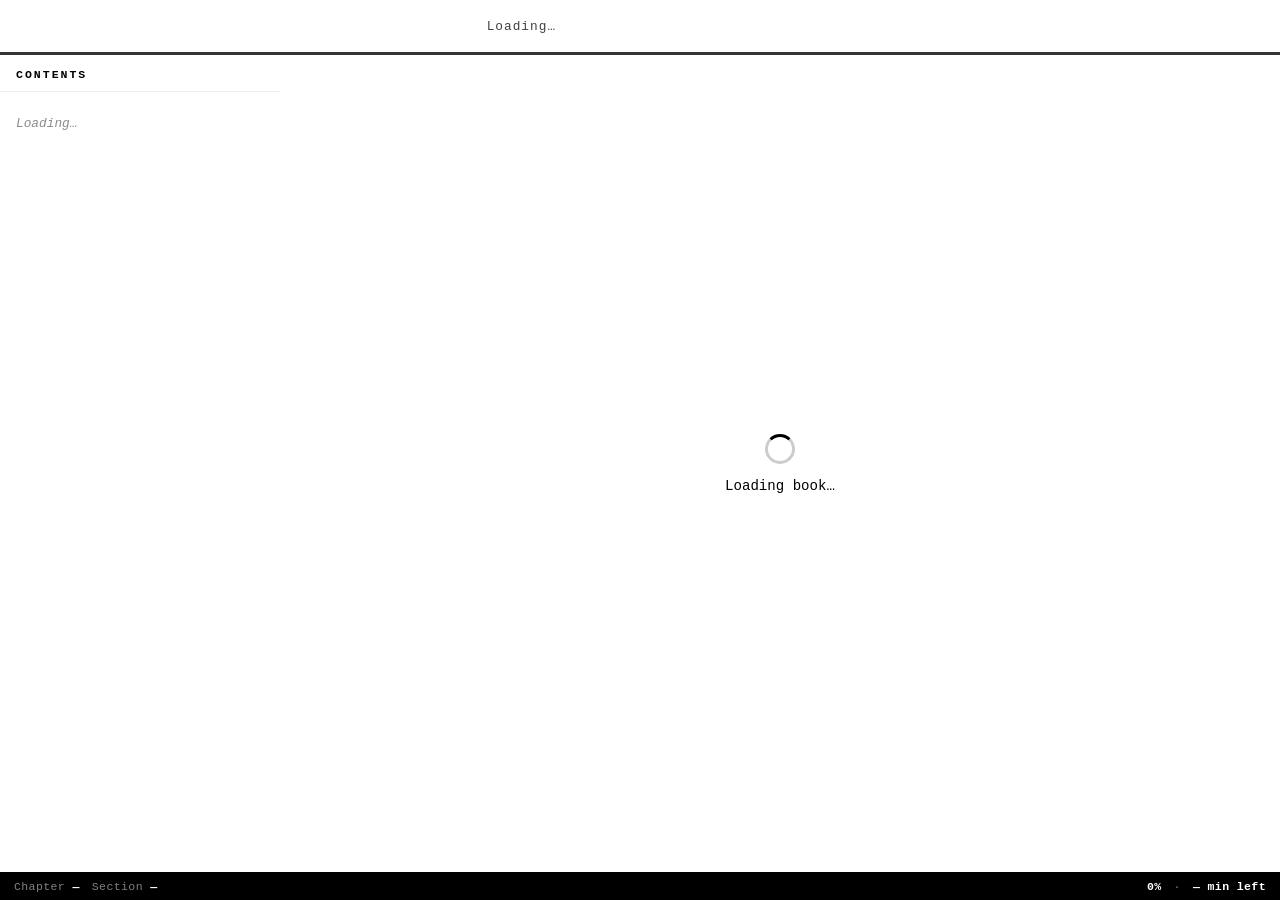
==== reader.html @ 1fbfd340 "Add files via upload" ====
<!DOCTYPE html>
<html lang="en">
<head>
    <meta charset="UTF-8">
    <meta name="viewport" content="width=device-width, initial-scale=1.0, viewport-fit=cover">
    <meta name="theme-color" content="#000000">
    <meta name="apple-mobile-web-app-capable" content="yes">
    <meta name="apple-mobile-web-app-status-bar-style" content="black">
    <title>Reader</title>
    <link rel="manifest" href="manifest.json">
    <link rel="stylesheet" href="css/themes.css">
    <style>
        * { box-sizing: border-box; margin: 0; padding: 0; }
        body {
            font-family: "Courier New", Courier, monospace;
            background: var(--bg); color: var(--text);
            height: 100dvh; display: flex; flex-direction: column;
            overflow: hidden; user-select: none; -webkit-user-select: none;
        }

        #toolbar {
            min-height: 52px; background: var(--toolbar); color: var(--toolbar-fg);
            display: flex; align-items: center; gap: 6px;
            padding: 0 12px; flex-shrink: 0; z-index: 100;
            padding-top: env(safe-area-inset-top);
        }
        .btn {
            background: none; border: 1px solid rgba(255,255,255,0.4); color: #fff;
            font-family: inherit; font-size: 0.78em; padding: 5px 10px;
            cursor: pointer; border-radius: 3px; white-space: nowrap;
            transition: background .15s, color .15s; text-decoration: none; flex-shrink: 0;
        }
        .btn:hover, .btn.on { background: #fff; color: #000; }
        #title-display {
            flex: 1; text-align: center; font-size: 0.8em; letter-spacing: 1px;
            overflow: hidden; text-overflow: ellipsis; white-space: nowrap; opacity: 0.75; padding: 0 4px;
        }
        .sep { width: 1px; height: 24px; background: rgba(255,255,255,.2); flex-shrink: 0; }

        #prog-wrap { height: 3px; background: #333; flex-shrink: 0; }
        #prog-bar  { height: 100%; background: #fff; width: 0%; transition: width .4s; }

        .overlay { position: absolute; top: 0; left: 0; right: 0; bottom: 0; background: rgba(0,0,0,.45); z-index: 140; display: none; }
        .overlay.open { display: block; }

        .panel-header {
            padding: 14px 16px; font-size: 0.72em; letter-spacing: 2px;
            text-transform: uppercase; border-bottom: 1px solid var(--border, #eee); font-weight: bold;
            display: flex; justify-content: space-between; align-items: center;
        }
        .panel-close {
            background: none; border: 1px solid currentColor; color: inherit;
            font-family: inherit; font-size: 1.2em; padding: 2px 8px; line-height: 1;
            cursor: pointer; border-radius: 3px; opacity: 0.5; transition: opacity .15s;
        }
        .panel-close:hover { opacity: 1; }

        #font-panel, #theme-panel, #bm-panel {
            position: absolute; top: 0; right: 0; width: 240px; height: 100%;
            background: var(--panel); border-left: 2px solid var(--border);
            display: flex; flex-direction: column; z-index: 200;
            transform: translateX(100%); transition: transform .2s; overflow-y: auto;
        }
        #bm-panel { width: 300px; }
        #font-panel.open, #theme-panel.open, #bm-panel.open { transform: translateX(0); }
        
        .fp-section, .tp-section { padding: 14px 16px; border-bottom: 1px solid var(--border, #eee); }
        .fp-row { display: flex; align-items: center; gap: 10px; margin-bottom: 10px; }
        .fp-row:last-child { margin-bottom: 0; }
        .fp-row label { font-size: 0.78em; min-width: 68px; opacity: 0.7; }
        .fp-row select { flex: 1; padding: 5px; border: 1px solid #ccc; font-family: inherit; font-size: 0.82em; border-radius: 2px; }
        .fp-row input[type=range] { flex: 1; accent-color: #000; }
        .fp-val { min-width: 32px; text-align: right; font-size: 0.8em; }

        #bm-list { overflow-y: auto; flex: 1; }
        .bm-item { padding: 12px 16px; border-bottom: 1px solid #f0f0f0; cursor: pointer; display: flex; justify-content: space-between; align-items: flex-start; gap: 8px; }
        .bm-item:hover { background: rgba(128,128,128,0.1); }
        .bm-text { font-size: 0.8em; flex: 1; }
        .bm-chapter { font-size: 0.72em; opacity: 0.5; margin-top: 3px; }
        .bm-del { background: none; border: none; cursor: pointer; opacity: 0.3; font-size: 1em; padding: 0 4px; }
        .bm-del:hover { opacity: 0.9; color: #c00; }
        #bm-empty { padding: 24px 16px; font-size: 0.82em; opacity: 0.4; font-style: italic; }

        #main { flex: 1; display: flex; overflow: hidden; position: relative; }

        #toc-panel {
            width: 280px; background: var(--panel); border-right: 2px solid var(--border);
            display: flex; flex-direction: column; overflow: hidden; flex-shrink: 0;
            transition: width .2s, opacity .2s;
        }
        #toc-panel.hidden { width: 0; opacity: 0; pointer-events: none; }
        #toc-header { padding: 13px 16px 10px; font-size: 0.72em; letter-spacing: 2px; text-transform: uppercase; border-bottom: 1px solid var(--border, #eee); font-weight: bold; }
        #toc-list { overflow-y: auto; flex: 1; padding: 6px 0; }
        .toc-item {
            display: block; padding: 8px 16px; font-size: 0.81em; cursor: pointer;
            border-left: 3px solid transparent; color: var(--text); text-decoration: none;
            white-space: nowrap; overflow: hidden; text-overflow: ellipsis;
        }
        .toc-item:hover { background: rgba(128,128,128,0.1); }
        .toc-item.active { border-left-color: currentColor; font-weight: bold; background: rgba(128,128,128,0.15); }
        .toc-item.d1 { padding-left: 28px; opacity: 0.8; }
        .toc-item.d2 { padding-left: 40px; opacity: 0.65; }
        #toc-empty { padding: 18px 16px; font-size: 0.8em; opacity: 0.45; font-style: italic; }

        #viewer-wrap { flex: 1; display: flex; flex-direction: column; overflow: hidden; position: relative; }
        #viewer { flex: 1; overflow: hidden; }

        #loading { position: absolute; inset: 0; background: var(--bg); display: flex; flex-direction: column; align-items: center; justify-content: center; gap: 14px; z-index: 100; font-size: 0.88em; }
        #loading.gone { display: none; }
        .spinner { width: 30px; height: 30px; border: 3px solid #ccc; border-top-color: currentColor; border-radius: 50%; animation: spin .7s linear infinite; }
        @keyframes spin { to { transform: rotate(360deg); } }

        #status {
            min-height: 28px; background: #000; color: #fff;
            display: flex; align-items: center; justify-content: space-between;
            padding: 0 14px; font-size: 0.72em; letter-spacing: 0.4px;
            flex-shrink: 0; gap: 8px; padding-bottom: env(safe-area-inset-bottom);
        }
        #status .s { opacity: 0.5; }
        #status .grp { display: flex; gap: 12px; align-items: center; }

        #resume-toast {
            position: absolute; bottom: 40px; left: 50%; transform: translateX(-50%);
            background: #000; color: #fff; border-radius: 4px; padding: 10px 18px;
            font-size: 0.82em; display: flex; gap: 12px; align-items: center;
            z-index: 250; box-shadow: 0 4px 16px rgba(0,0,0,0.3);
            opacity: 0; transition: opacity .3s; pointer-events: none; white-space: nowrap;
        }
        #resume-toast.show { opacity: 1; pointer-events: all; }
        #resume-toast button { background: none; border: 1px solid rgba(255,255,255,.5); color: #fff; font-family: inherit; font-size: 0.9em; padding: 3px 10px; cursor: pointer; border-radius: 3px; }
        #resume-toast button:hover { background: #fff; color: #000; }

        /* Reader component theme overrides */
        [data-theme="dark"] #prog-wrap { background: #333; }
        [data-theme="dark"] #prog-bar  { background: #888; }
        [data-theme="dark"] #status    { background: #111; }
        [data-theme="dark"] .fp-row select { background: #333; color: #e0e0e0; border-color: #555; }
        [data-theme="dark"] .fp-row input[type=range] { accent-color: #aaa; }

        [data-theme="sepia"] #status   { background: #5c4a3a; }
        [data-theme="sepia"] #toolbar  { background: #5c4a3a; }
        [data-theme="sepia"] #prog-wrap { background: #c4a97a; }
        [data-theme="sepia"] #prog-bar  { background: #5c4a3a; }

        [data-theme="forest"] #prog-wrap { background: #2f4a2f; }
        [data-theme="forest"] #prog-bar  { background: #7a9e7a; }
        [data-theme="ocean"] #prog-wrap { background: #004c99; }
        [data-theme="ocean"] #prog-bar  { background: #66aaff; }
        [data-theme="highcontrast"] #prog-wrap { background: #222; }
        [data-theme="highcontrast"] #prog-bar  { background: #ffff00; }
        [data-theme="vintage"] #prog-wrap { background: #dac0a1; }
        [data-theme="vintage"] #prog-bar  { background: #b0906a; }
        [data-theme="monochrome"] #prog-wrap { background: #aaa; }
        [data-theme="monochrome"] #prog-bar  { background: #333; }
        [data-theme="dracula"] #prog-wrap { background: #44475a; }
        [data-theme="dracula"] #prog-bar  { background: #bd93f9; }
        [data-theme="dracula"] #status  { background: #191a21; }
        [data-theme="cyberpunk"] #prog-wrap { background: #1a1a2e; }
        [data-theme="cyberpunk"] #prog-bar  { background: #ff00ff; }
        [data-theme="cyberpunk"] #status  { background: #05050a; }

        :fullscreen #toolbar, :fullscreen #prog-wrap, :fullscreen #status { display: none !important; }
        :-webkit-full-screen #toolbar, :-webkit-full-screen #status { display: none !important; }

        @media (max-width: 640px) {
            #toc-panel { position: absolute; z-index: 150; height: 100%; }
            #title-display { display: none; }
            .hide-sm { display: none !important; }
        }
    </style>
</head>
<body>

<div id="toolbar">
    <a href="index.html" class="btn">Back</a>
    <div class="sep"></div>
    <button class="btn" id="btn-toc" onclick="toggleTOC()">Contents</button>
    <span id="title-display">Loading…</span>
    <button class="btn" id="btn-theme" onclick="toggleTheme()">Theme</button>
    <button class="btn" id="btn-bm-add" onclick="addBookmark()" title="Bookmark this position">Add</button>
    <button class="btn" id="btn-bm" onclick="toggleBM()">Bookmarks</button>
    <button class="btn" id="btn-font" onclick="toggleFont()">Aa</button>
    <button class="btn" id="btn-fs" onclick="toggleFS()">Full</button>
    <div class="sep"></div>
    <button class="btn" onclick="go(-1)">‹</button>
    <button class="btn" onclick="go(1)">›</button>
</div>

<div id="prog-wrap"><div id="prog-bar"></div></div>

<div class="overlay" id="overlay" onclick="closeAllPanels()"></div>

<div id="theme-panel">
    <div class="panel-header">
        <span>Theme</span>
        <button class="panel-close" onclick="toggleTheme()">✕</button>
    </div>
    <div class="tp-section">
        <div class="fp-row">
            <label>Color</label>
            <select class="theme-select-dropdown"></select>
        </div>
    </div>
</div>

<div id="font-panel">
    <div class="panel-header">
        <span>Typography</span>
        <button class="panel-close" onclick="toggleFont()">✕</button>
    </div>
    <div class="fp-section">
        <div class="fp-row">
            <label>Font</label>
            <select id="sel-font" onchange="applyFont()">
                <option value="Georgia, serif">Georgia</option>
                <option value="'Times New Roman', serif">Times New Roman</option>
                <option value="'Palatino Linotype', serif">Palatino</option>
                <option value="Arial, sans-serif">Arial</option>
                <option value="Helvetica, sans-serif">Helvetica</option>
                <option value="Verdana, sans-serif">Verdana</option>
                <option value="Garamond, serif">Garamond</option>
                <option value="'Courier New', monospace">Courier</option>
            </select>
        </div>
        <div class="fp-row">
            <label>Size</label>
            <input type="range" id="sel-size" min="10" max="28" value="16" oninput="applyFont()">
            <span class="fp-val" id="val-size">16px</span>
        </div>
        <div class="fp-row">
            <label>Line Height</label>
            <input type="range" id="sel-lh" min="12" max="30" value="17" oninput="applyFont()">
            <span class="fp-val" id="val-lh">1.7</span>
        </div>
    </div>
</div>

<div id="bm-panel">
    <div class="panel-header">
        <span>Bookmarks</span>
        <button class="panel-close" onclick="toggleBM()">✕</button>
    </div>
    <div id="bm-list">
        <div id="bm-empty">No bookmarks yet. Press "Add" to save your position.</div>
    </div>
</div>

<div id="main">
    <div id="toc-panel">
        <div id="toc-header">Contents</div>
        <div id="toc-list"><div id="toc-empty">Loading…</div></div>
    </div>
    <div id="viewer-wrap">
        <div id="loading"><div class="spinner"></div><span>Loading book…</span></div>
        <div id="viewer"></div>
    </div>
</div>

<div id="status">
    <div class="grp">
        <span><span class="s">Chapter </span><strong id="st-ch">—</strong></span>
        <span class="hide-sm"><span class="s">Section </span><strong id="st-sec">—</strong></span>
    </div>
    <div class="grp">
        <strong id="st-pct">0%</strong>
        <span class="s">·</span>
        <strong id="st-time">— min left</strong>
    </div>
</div>

<div id="resume-toast">
    <span>Resume where you left off?</span>
    <button onclick="resumeReading()">Resume</button>
    <button onclick="dismissToast()">✕</button>
</div>

<script src="js/jszip.min.js" defer></script>
<script src="js/epub.min.js" defer></script>
<script src="js/themes.js" defer></script>
<script src="js/reader.js" defer></script>
</body>
</html>
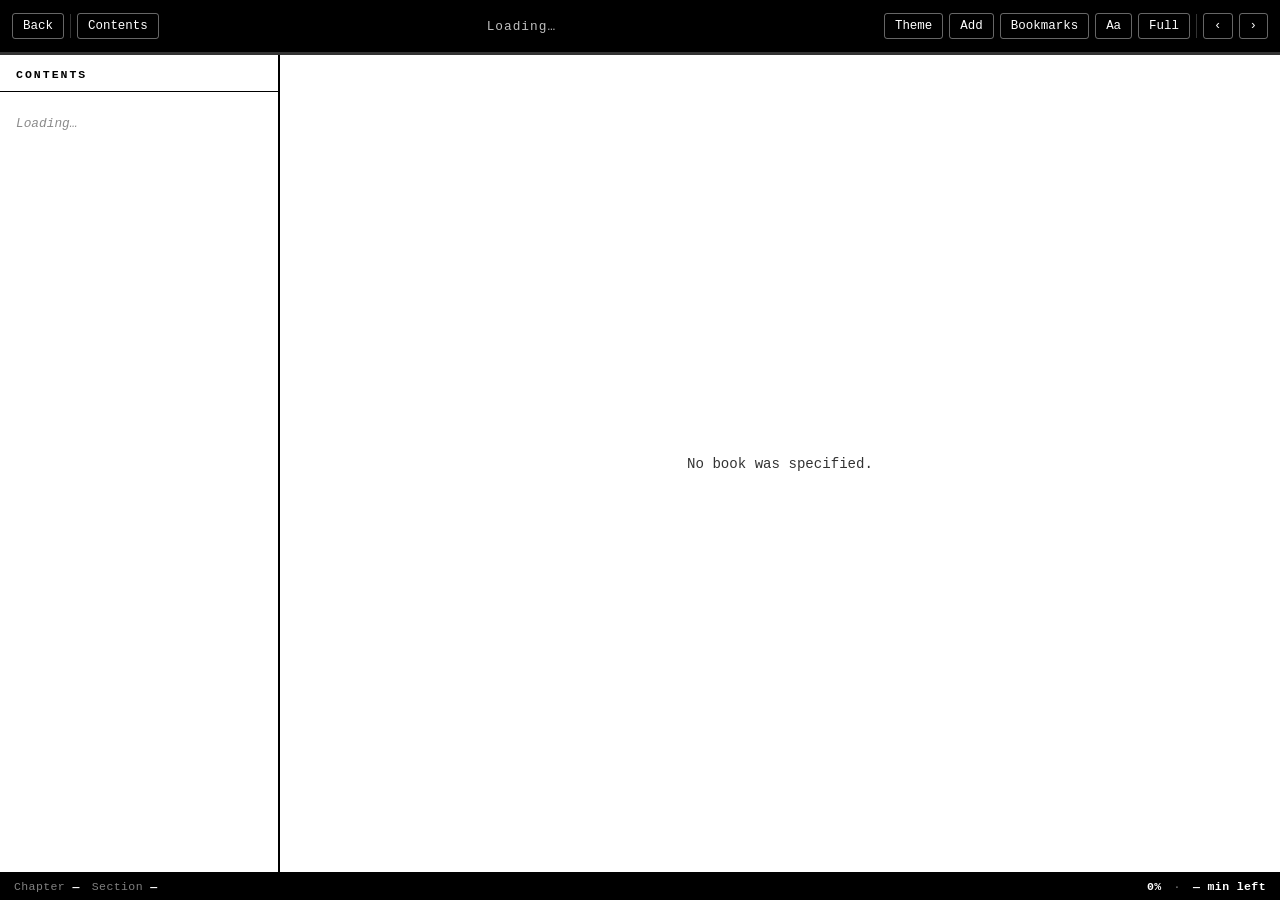
==== commit f224b6e5: "Add files via upload" ====
--- a/reader.html
+++ b/reader.html
@@ -103,7 +103,10 @@
         #toc-empty { padding: 18px 16px; font-size: 0.8em; opacity: 0.45; font-style: italic; }
 
         #viewer-wrap { flex: 1; display: flex; flex-direction: column; overflow: hidden; position: relative; }
-        #viewer { flex: 1; overflow: hidden; }
+        #viewer { flex: 1; overflow-y: auto; overflow-x: hidden; scroll-behavior: smooth; }
+        #viewer .book-content { max-width: 720px; margin: 0 auto; padding: 30px 24px 60px; }
+        #viewer .chapter { min-height: 40px; }
+        #viewer .chapter img { max-width: 100%; height: auto; }
 
         #loading { position: absolute; inset: 0; background: var(--bg); display: flex; flex-direction: column; align-items: center; justify-content: center; gap: 14px; z-index: 100; font-size: 0.88em; }
         #loading.gone { display: none; }
@@ -275,7 +278,6 @@
 </div>
 
 <script src="js/jszip.min.js" defer></script>
-<script src="js/epub.min.js" defer></script>
 <script src="js/themes.js" defer></script>
 <script src="js/reader.js" defer></script>
 </body>
--- a/css/themes.css
+++ b/css/themes.css
@@ -0,0 +1,144 @@
+/* css/themes.css */
+:root {
+    --bg: #ffffff;
+    --text: #000000;
+    --accent: #f4f4f4;
+    --border: #000000;
+    --hover-bg: #000000;
+    --hover-text: #ffffff;
+    --panel: #ffffff;
+    --toolbar: #000000;
+    --toolbar-fg: #ffffff;
+}
+
+[data-theme="dark"] {
+    --bg: #1a1a1a;
+    --text: #e0e0e0;
+    --accent: #2a2a2a;
+    --border: #444444;
+    --hover-bg: #e0e0e0;
+    --hover-text: #1a1a1a;
+    --panel: #222222;
+    --toolbar: #111111;
+    --toolbar-fg: #ffffff;
+}
+
+[data-theme="sepia"] {
+    --bg: #f4ecd8;
+    --text: #5c4a3a;
+    --accent: #e8dcc0;
+    --border: #8b7355;
+    --hover-bg: #5c4a3a;
+    --hover-text: #f4ecd8;
+    --panel: #fdf5e6;
+    --toolbar: #5c4a3a;
+    --toolbar-fg: #ffffff;
+}
+
+[data-theme="forest"] {
+    --bg: #2c3e2c;
+    --text: #d0d9c0;
+    --accent: #3f5e3f;
+    --border: #7a9e7a;
+    --hover-bg: #7a9e7a;
+    --hover-text: #1f2a1f;
+    --panel: #2f4a2f;
+    --toolbar: #1f2f1f;
+    --toolbar-fg: #d0d9c0;
+}
+
+[data-theme="ocean"] {
+    --bg: #003366;
+    --text: #cce6ff;
+    --accent: #004080;
+    --border: #3385ff;
+    --hover-bg: #3385ff;
+    --hover-text: #001a33;
+    --panel: #002244;
+    --toolbar: #001122;
+    --toolbar-fg: #cce6ff;
+}
+
+[data-theme="highcontrast"] {
+    --bg: #000000;
+    --text: #ffff00;
+    --accent: #333333;
+    --border: #ffff00;
+    --hover-bg: #ffff00;
+    --hover-text: #000000;
+    --panel: #111111;
+    --toolbar: #000000;
+    --toolbar-fg: #ffff00;
+}
+
+[data-theme="vintage"] {
+    --bg: #f2e6d8;
+    --text: #4f3a2b;
+    --accent: #e0cdb8;
+    --border: #a68a6d;
+    --hover-bg: #4f3a2b;
+    --hover-text: #f2e6d8;
+    --panel: #eae0d5;
+    --toolbar: #4f3a2b;
+    --toolbar-fg: #f2e6d8;
+}
+
+[data-theme="monochrome"] {
+    --bg: #eeeeee;
+    --text: #222222;
+    --accent: #dddddd;
+    --border: #888888;
+    --hover-bg: #222222;
+    --hover-text: #eeeeee;
+    --panel: #e4e4e4;
+    --toolbar: #333333;
+    --toolbar-fg: #ffffff;
+}
+
+[data-theme="dracula"] {
+    --bg: #282a36;
+    --text: #f8f8f2;
+    --accent: #44475a;
+    --border: #bd93f9;
+    --hover-bg: #bd93f9;
+    --hover-text: #282a36;
+    --panel: #282a36;
+    --toolbar: #191a21;
+    --toolbar-fg: #f8f8f2;
+}
+
+[data-theme="solarizedlight"] {
+    --bg: #fdf6e3;
+    --text: #657b83;
+    --accent: #eee8d5;
+    --border: #93a1a1;
+    --hover-bg: #93a1a1;
+    --hover-text: #fdf6e3;
+    --panel: #fdf6e3;
+    --toolbar: #eee8d5;
+    --toolbar-fg: #586e75;
+}
+
+[data-theme="solarizeddark"] {
+    --bg: #002b36;
+    --text: #839496;
+    --accent: #073642;
+    --border: #586e75;
+    --hover-bg: #586e75;
+    --hover-text: #002b36;
+    --panel: #002b36;
+    --toolbar: #073642;
+    --toolbar-fg: #93a1a1;
+}
+
+[data-theme="cyberpunk"] {
+    --bg: #0f0f1b;
+    --text: #00ffcc;
+    --accent: #1a1a2e;
+    --border: #ff00ff;
+    --hover-bg: #ff00ff;
+    --hover-text: #0f0f1b;
+    --panel: #0f0f1b;
+    --toolbar: #05050a;
+    --toolbar-fg: #ff00ff;
+}
